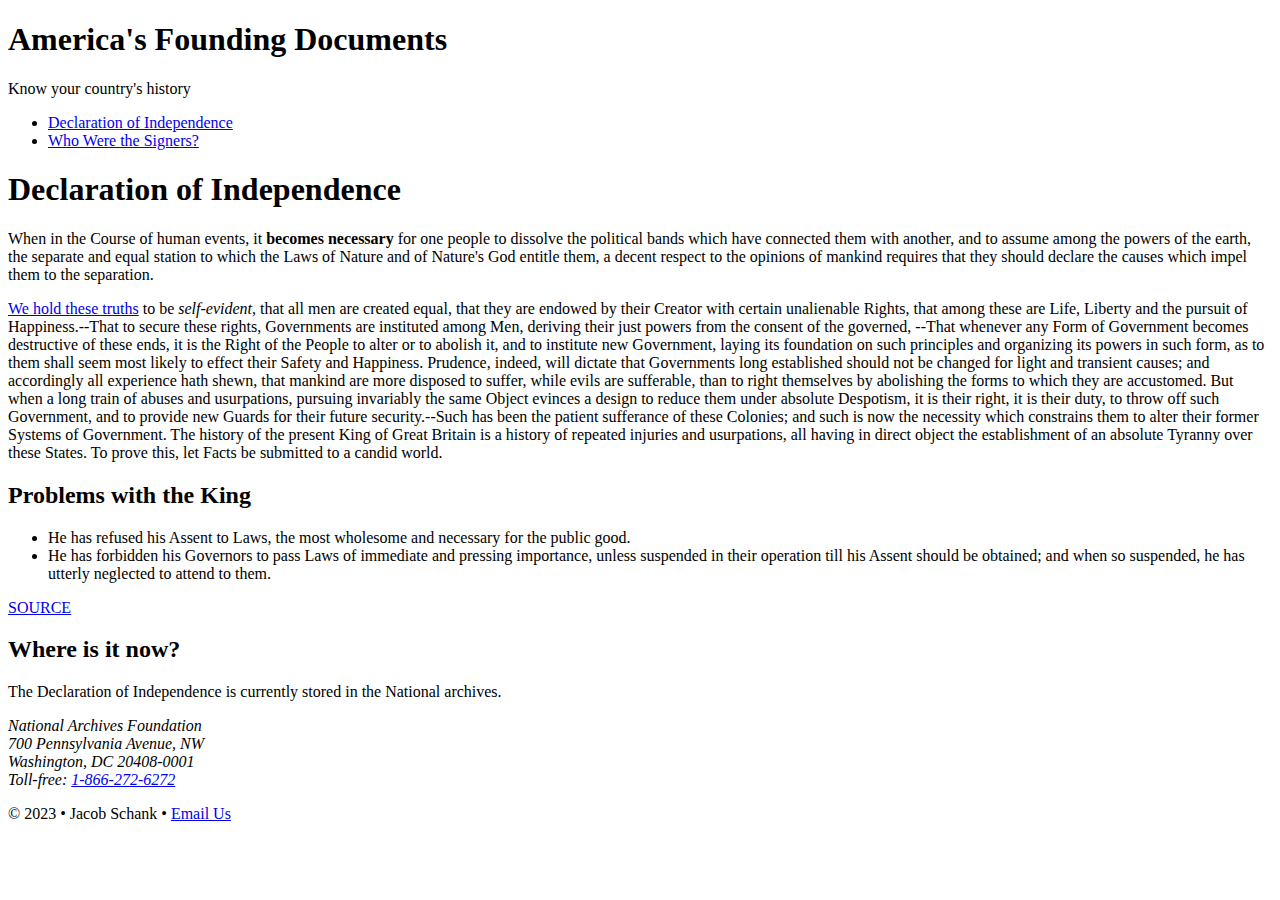
==== 03follow-along/index.html @ cd5584fc "Add 03follow-along" ====
<!doctype html>
<html lang="en">
    <head>
        <title>America's Founding Documents: Home</title>
        <meta charset="UTF-8">
        <meta name="description" content="Learn about the Declaration of Independence of the United States">
        <meta name="author" content="Jacob Schank">
        <meta name="viewport" content="width=device-width, initial-scale=1">
    </head>
    <body>
        <!-- Start of the page header -->
        <header>
            <h1>America's Founding Documents</h1>
            <p>Know your country's history</p>
        </header>
        <!-- Start of the page navigation -->
        <nav>
            <ul>
                <li><a href="index.html">Declaration of Independence</a></li>
                <li><a href="signers.html">Who Were the Signers?</a></li>
            </ul>
        </nav>
        <!-- Start of the page content -->
        <main>
            <h1>Declaration of Independence</h1>
            <p>
                When in the Course of human events, it <strong>becomes necessary</strong> for one people to dissolve the political bands which have connected them with another, and to assume among the powers of the earth, the separate and equal station to which the Laws of Nature and of Nature's God entitle them, a decent respect to the opinions of mankind requires that they should declare the causes which impel them to the separation.</p>
            <p>
                <a href="signers.html#sign">We hold these truths</a> to be <em>self-evident</em>, that all men are created equal, that they are endowed by their Creator with certain unalienable Rights, that among these are Life, Liberty and the pursuit of Happiness.--That to secure these rights, Governments are instituted among Men, deriving their just powers from the consent of the governed, --That whenever any Form of Government becomes destructive of these ends, it is the Right of the People to alter or to abolish it, and to institute new Government, laying its foundation on such principles and organizing its powers in such form, as to them shall seem most likely to effect their Safety and Happiness. Prudence, indeed, will dictate that Governments long established should not be changed for light and transient causes; and accordingly all experience hath shewn, that mankind are more disposed to suffer, while evils are sufferable, than to right themselves by abolishing the forms to which they are accustomed. But when a long train of abuses and usurpations, pursuing invariably the same Object evinces a design to reduce them under absolute Despotism, it is their right, it is their duty, to throw off such Government, and to provide new Guards for their future security.--Such has been the patient sufferance of these Colonies; and such is now the necessity which constrains them to alter their former Systems of Government. The history of the present King of Great Britain is a history of repeated injuries and usurpations, all having in direct object the establishment of an absolute Tyranny over these States. To prove this, let Facts be submitted to a candid world.
            </p>
            <h2>Problems with the King</h2>
                <ul>
                    <li>He has refused his Assent to Laws, the most wholesome and necessary for the public good.</li>
                    <li>He has forbidden his Governors to pass Laws of immediate and pressing importance, unless suspended in their operation till his Assent should be obtained; and when so suspended, he has utterly neglected to attend to them.</li>
                </ul>
                <p><a href="https://www.archives.gov/founding-docs/declaration-transcript" target="_blank" rel="noopener">SOURCE</a></p>
            <h2>Where is it now?</h2>
                <p>The Declaration of Independence is currently stored in the National archives.</p>
                <address>
                    National Archives Foundation<br>
                    700 Pennsylvania Avenue, NW<br>
                    Washington, DC 20408-0001<br>
                    Toll-free: <a href="tel:8662726272">1-866-272-6272</a>
                </address>
        </main>
        <!-- Start of the page footer -->
        <footer>
            <p>&copy; 2023 &bull; Jacob Schank &bull; <a href="mailto:17jschank@gmail.com">Email Us</a></p>
        </footer>
    </body>
</html>
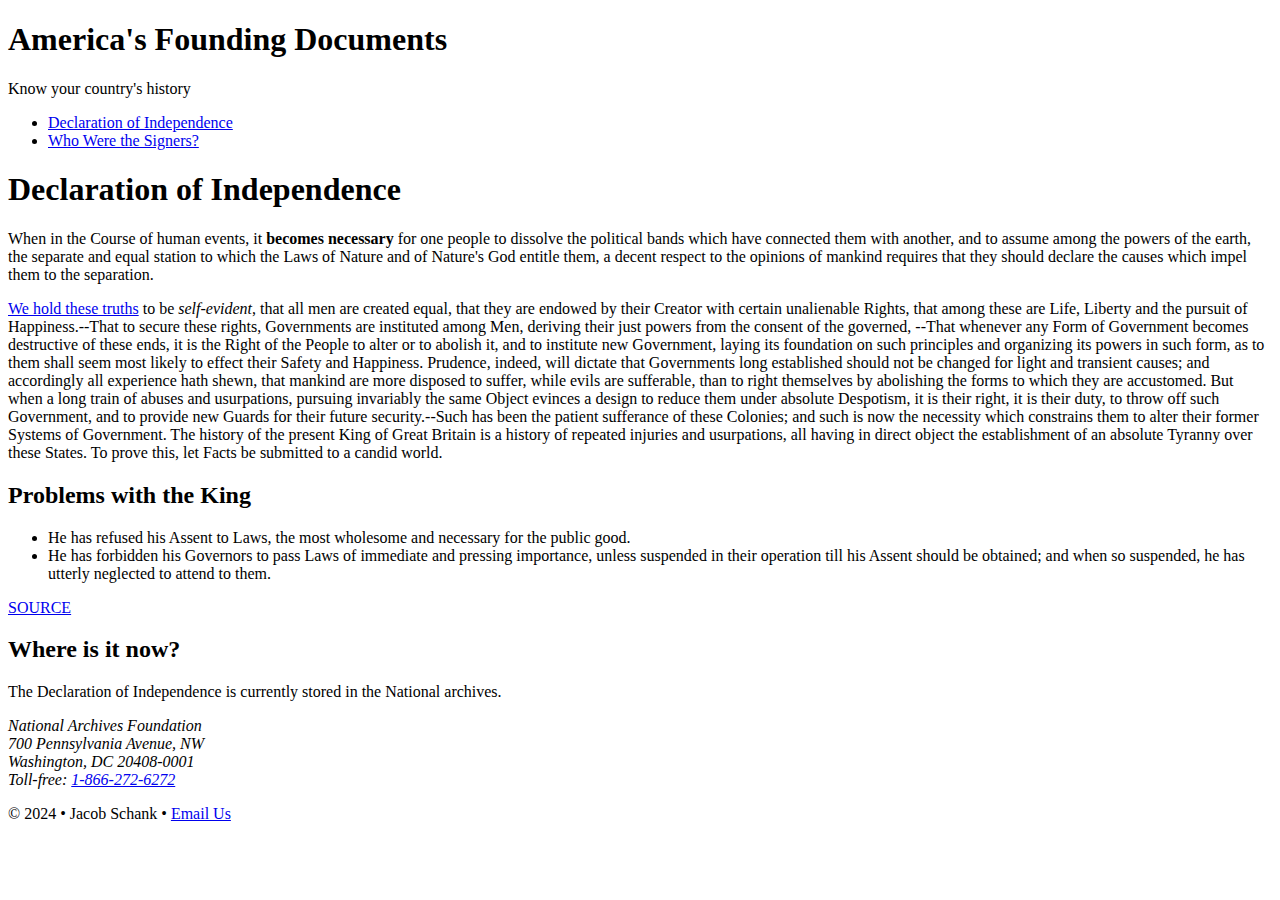
==== commit a4563809: "Update index.html" ====
--- a/03follow-along/index.html
+++ b/03follow-along/index.html
@@ -45,7 +45,7 @@
         </main>
         <!-- Start of the page footer -->
         <footer>
-            <p>&copy; 2023 &bull; Jacob Schank &bull; <a href="mailto:17jschank@gmail.com">Email Us</a></p>
+            <p>&copy; 2024 &bull; Jacob Schank &bull; <a href="mailto:17jschank@gmail.com">Email Us</a></p>
         </footer>
     </body>
-</html>+</html>
